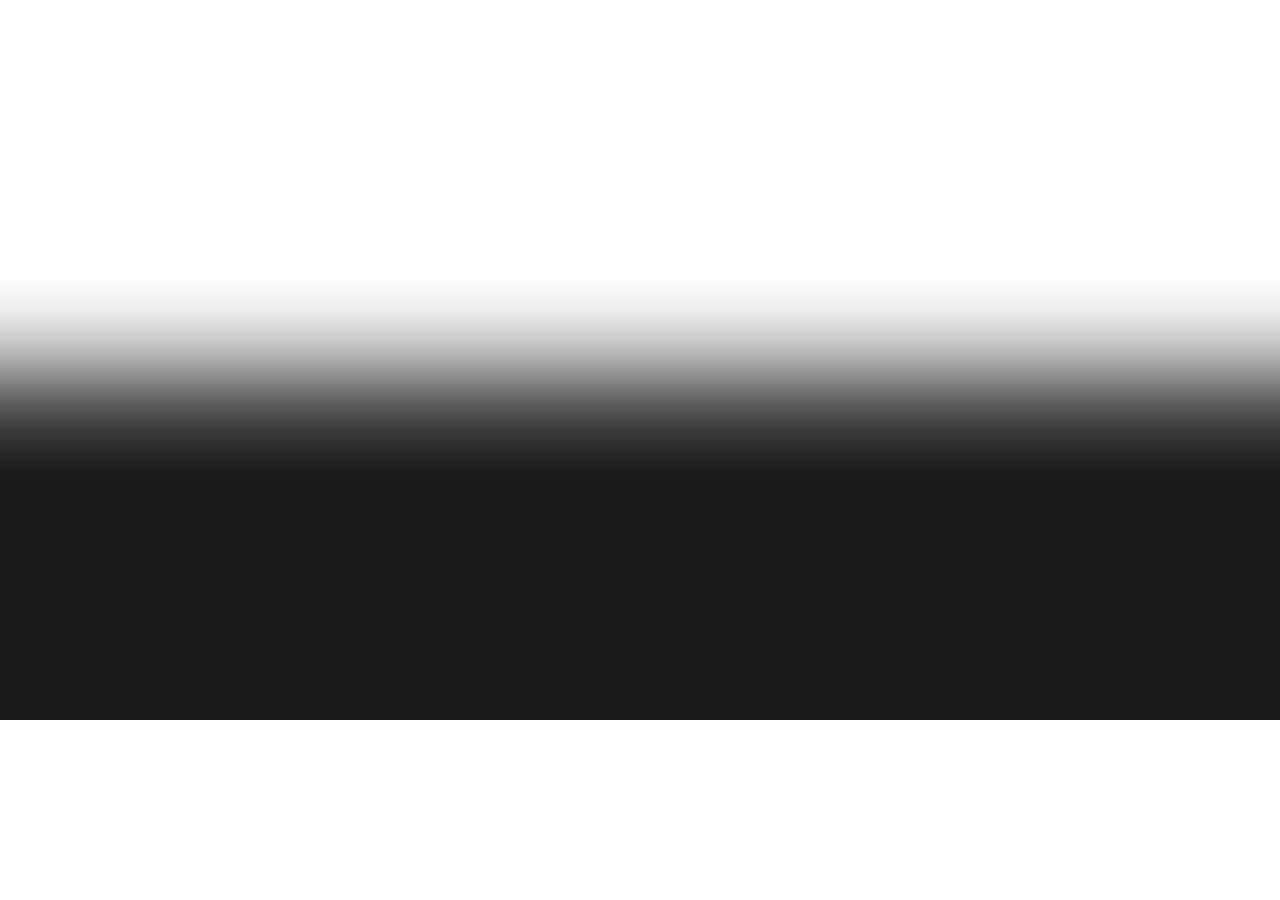
==== index.html @ cbdd8a8c "Add files via upload" ====
<html lang="en">
	<title>UVE Sample Player in lightning</title>
	<head>
		<meta charset="UTF-8" />
		<script type="text/javascript" src="index.lightning.js"></script>
	</head>
	<body style="margin: 0px;">
			<div>
				<video autoplay muted loop pip="true" style="position: absolute; left: 80; top: 460;" width="315" height="236" src="videos/SampleVideo_1280x720_5mb.mp4" />
			</div>
	</body>
</html>
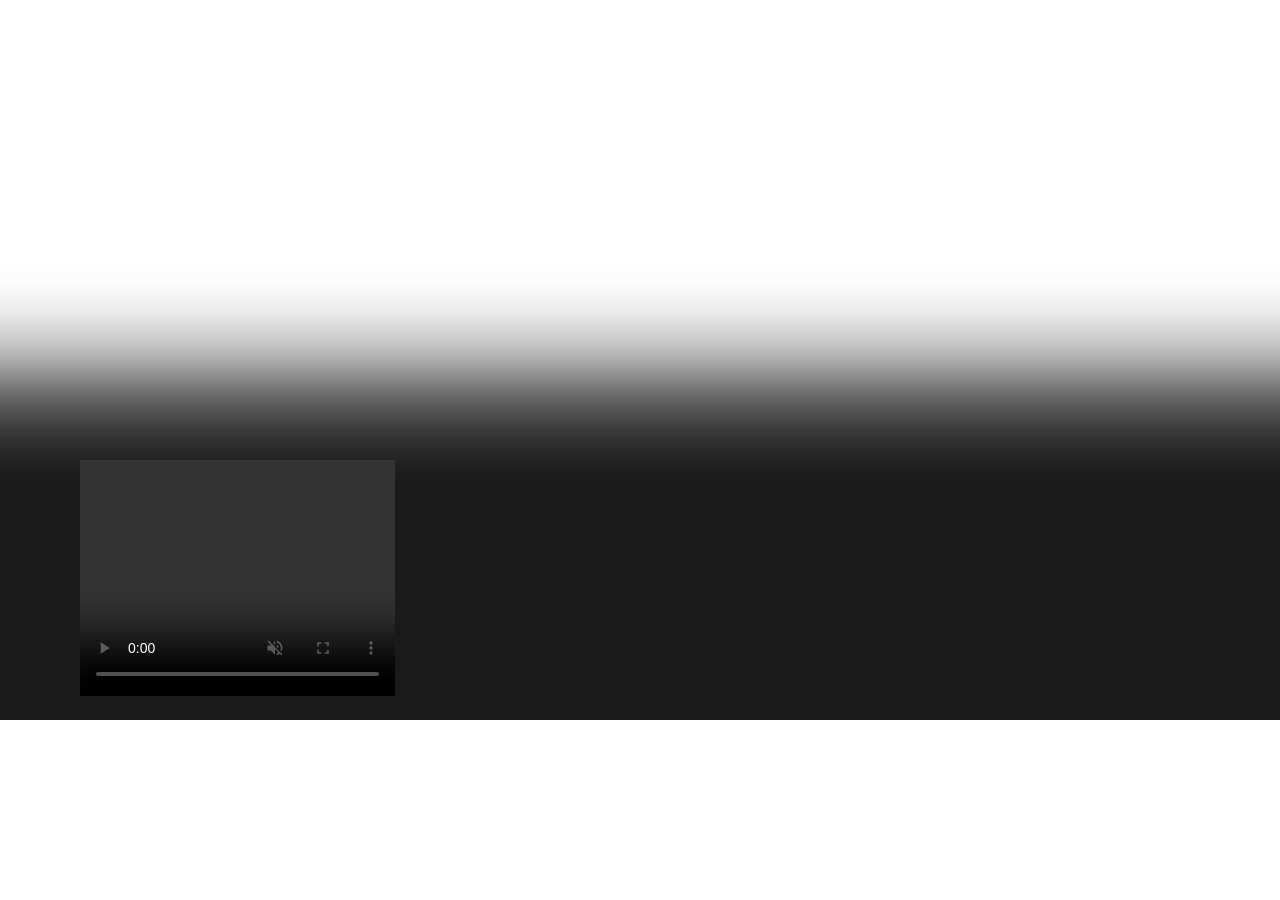
==== commit 18daa4c8: "Add files via upload" ====
--- a/index.html
+++ b/index.html
@@ -6,7 +6,8 @@
 	</head>
 	<body style="margin: 0px;">
 			<div>
-				<video autoplay muted loop pip="true" style="position: absolute; left: 80; top: 460;" width="315" height="236" src="videos/SampleVideo_1280x720_5mb.mp4" />
+				<video controls autoplay muted loop src = "http://devimages.apple.com/iphone/samples/bipbop/bipbopall.m3u8" id = "vid"  pip="true" style="position: absolute; left: 80; top: 460;" width="315" height="236">					
+				</video>
 			</div>
 	</body>
 </html>
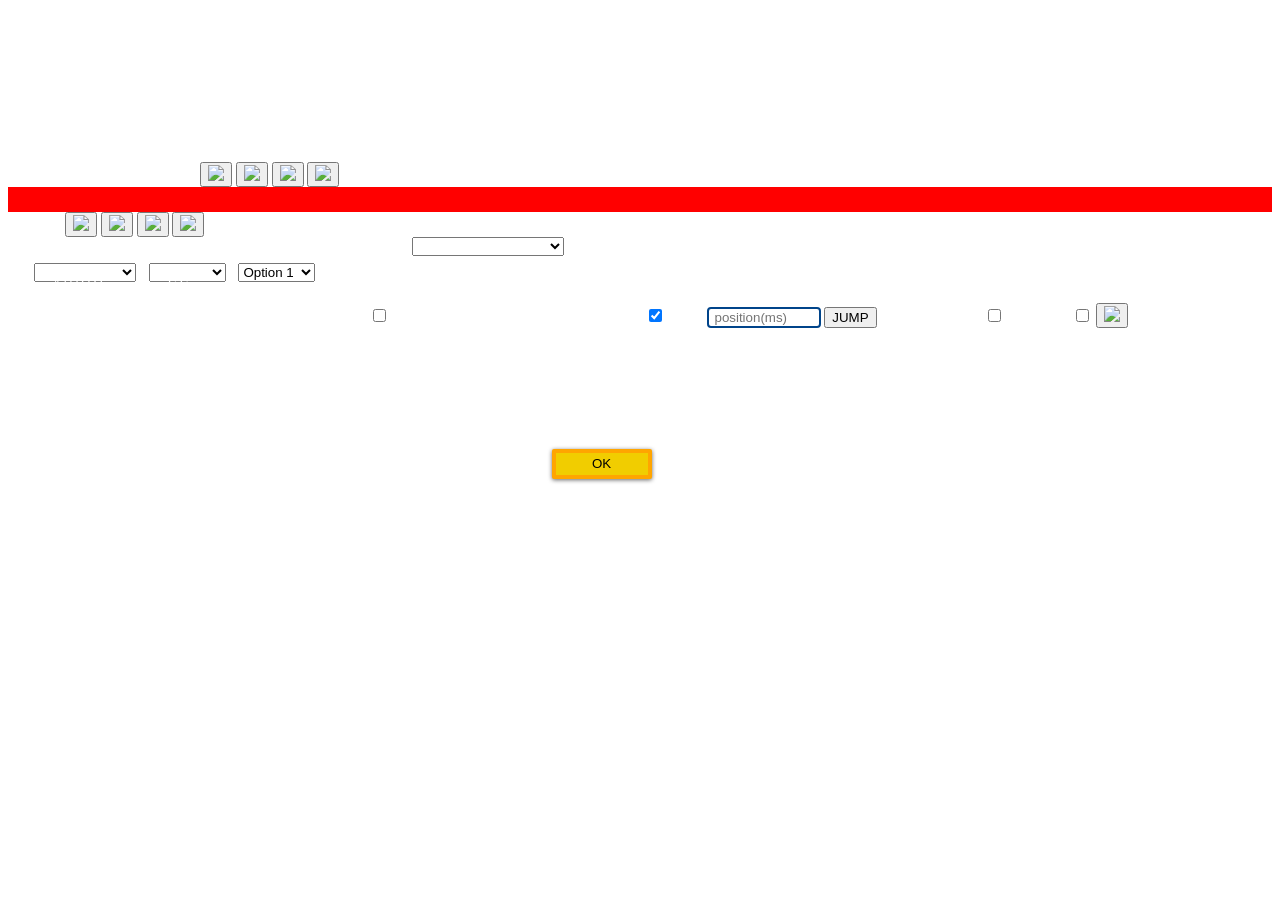
==== commit 11ab122f: "Add files via upload" ====
--- a/index.html
+++ b/index.html
@@ -1,13 +1,159 @@
+<!--
+/*
+* If not stated otherwise in this file or this component's license file the
+* following copyright and licenses apply:
+*
+* Copyright 2018 RDK Management
+*
+* Licensed under the Apache License, Version 2.0 (the "License");
+* you may not use this file except in compliance with the License.
+* You may obtain a copy of the License at
+*
+* http://www.apache.org/licenses/LICENSE-2.0
+*
+* Unless required by applicable law or agreed to in writing, software
+* distributed under the License is distributed on an "AS IS" BASIS,
+* WITHOUT WARRANTIES OR CONDITIONS OF ANY KIND, either express or implied.
+* See the License for the specific language governing permissions and
+* limitations under the License.
+*/
+-->
+<!DOCTYPE html>
 <html lang="en">
-	<title>UVE Sample Player in lightning</title>
-	<head>
-		<meta charset="UTF-8" />
-		<script type="text/javascript" src="index.lightning.js"></script>
-	</head>
-	<body style="margin: 0px;">
-			<div>
-				<video controls autoplay muted loop src = "http://devimages.apple.com/iphone/samples/bipbop/bipbopall.m3u8" id = "vid"  pip="true" style="position: absolute; left: 80; top: 460;" width="315" height="236">					
-				</video>
-			</div>
-	</body>
+
+<head>
+    <meta charset="utf-8">
+    <title>UVE Reference Player</title>
+    <link rel="stylesheet" href="UVERefPlayerStyle.css">
+    <link rel="stylesheet" href="../ReferencePlayerStyle.css">
+    <script src="UVEMediaPlayer.js"></script>
+    <script src="UVEPlayerUI.js"></script>
+    <script src="UVERefPlayer.js"></script>
+    <script src="../URLs.js"></script>
+</head>
+
+<body>
+    <div id="videoContainer"  class="container">
+        <!-- Video -->
+        <video id="dummyVideo" class="videoPlayer">
+            <source src="placeholder.mp4" type="video/ave">
+        </video>
+        <div id="controlDiv">
+          <!-- Video Controls -->
+          <div id="videoControlsDiv">
+              <button class="button" id="playOrPauseButton"><img id="playOrPauseIcon" src="../icons/play.png"></button>
+              <button class="button" id="videoToggleButton"><img id="flipIcon" src="../icons/flip.png"></button>
+              <button class="button" id="rewindButton"><img class="flipImg" src="../icons/fastForward.png"></button>
+              <button class="button" id="skipBackwardButton"><img class="flipImg" src="../icons/skipForward.png"></button>
+              <nobr id="currentDuration">00:00:00</nobr>
+              <div id="seekBarOuter">
+                  <div id="seekBar"></div>
+              </div>
+              <nobr id="totalDuration">00:00:00</nobr>
+              <button class="button" id="skipForwardButton"><img src="../icons/skipForward.png"></button>
+              <button class="button" id="fastForwardButton"><img src="../icons/fastForward.png"></button>
+              <button class="button" id="muteVideoButton"><img id="muteIcon" src="../icons/unMute.png"></button>
+              <button class="button" id="ccButton" ><img id="ccIcon" src="../icons/closedCaptioningDisabled.png"></button>
+          </div>
+        </div>
+        <div id="controlDivNext">
+          <div id="videoControlsDivNext">
+            <select id="audioTracks">
+            </select>
+             <select id="ccTracks">
+              </select>
+              <select id="ccStyles">
+                <option>Option 1</option>
+                <option>Option 2</option>
+                <option>Option 3</option>
+              </select>
+              <select id="videoURLs">
+              </select>
+              <p id="playerType">UVE PLAYER</p>
+              <span id="cacheOnly" class="cacheOnly">Cache: </span>
+              <label id="cacheOnlyButton">
+                  <input type="checkbox" id="cacheOnlyCheck" class="check-box-custom">
+              </label>
+              <span id="seekState">Seek: </span>
+              <label id="autoSeekButton">
+                  <input type="checkbox" id="seekCheck" checked>
+              </label>
+              <input type="text" id="jumpPosition" placeholder=" position(ms)">
+              <button class="button" id="jumpButton">JUMP</button>
+              <span id="logState">Diagnostics: </span>
+              <label id="autoLogButton">
+                  <input type="checkbox" id="logCheck" class="check-box-custom">
+              </label>
+              <span id="metadataState">Metadata: </span>
+              <label id="metadataButton">
+                  <input type="checkbox" id="metadataCheck" class="check-box-custom">
+              </label>
+              <label>
+                  <button class="round-button" id="homeButton"><img id="homeIcon" src="../icons/home.png"></button>
+              </label>
+              <p id="audioTitle">AUDIO</p>
+              <p id="ccTitle">CC</p>
+          </div>
+        </div>
+    </div>
+
+    <!-- The Overlay Modal -->
+    <div id="overlayModal" class="overModal">
+        <h4>
+            AAMP<nobr id="contentType"></nobr><nobr id="manifestType"></nobr><nobr id="drmType"></nobr>
+        </h4>
+        Bitrates(Mbps): <nobr id="availableBitratesList"></nobr>
+    </div>
+  
+    <!-- The URL Modal -->
+    <div id="urlModal" class="urlModal">
+        <p id="contentURL" ></p>
+    </div>
+
+    <!-- The Metadata Modal -->
+    <div id="metadataModal" class="metadataModal">
+        <ul id="metadataContent" ></ul>
+    </div>
+
+    <!-- The CC Modal -->
+    <div id="ccModal" class="ccModal">
+        <p id="ccContent"></p>
+    </div>
+
+    <!-- The Error Failed Modal -->
+    <div id="errorModal" class="errorModal">
+        <p id="errorContent"></p>
+        <p id="errorContentNext">Click OK to continue.</p>
+        <button class="okay-button" id="okButton">OK</button><br>
+    </div>
+
+    <!-- The Fast Forward Modal -->
+    <div id="ffModal" class="circle">
+      <img id="ffIMG" src="../icons/fastForward.png">
+    </div>
+    <p id="ffSpeed"></p>
+
+    <!-- Buffering Modal -->
+    <div id="buffModal" class="ccModal">
+      <p id="buffContent">Buffering...</p>
+    </div>
+
+    <!-- Ad Notifier Modal -->
+    <div id="adModal" class="adModal">
+      <p id="adContent"></p>
+    </div>
+
+    <!-- The Subtitle Modal -->
+    <div id="subtitleModal" class="subtitleModal">
+        <p id="subtitleContent" >
+            <mark id="subtitleText"></mark>
+        </p>
+    </div>
+
+    <!-- The Position Reporting Modal -->
+    <div id="positionModal" class="positionModal">
+        <p id="positionInSeconds" ></p>
+    </div>
+</body>
+
 </html>
--- a/UVERefPlayerStyle.css
+++ b/UVERefPlayerStyle.css
@@ -0,0 +1,148 @@
+/*
+* If not stated otherwise in this file or this component's license file the
+* following copyright and licenses apply:
+*
+* Copyright 2018 RDK Management
+*
+* Licensed under the Apache License, Version 2.0 (the "License");
+* you may not use this file except in compliance with the License.
+* You may obtain a copy of the License at
+*
+* http://www.apache.org/licenses/LICENSE-2.0
+*
+* Unless required by applicable law or agreed to in writing, software
+* distributed under the License is distributed on an "AS IS" BASIS,
+* WITHOUT WARRANTIES OR CONDITIONS OF ANY KIND, either express or implied.
+* See the License for the specific language governing permissions and
+* limitations under the License.
+*/
+
+body {
+    font: 15px Tahoma;
+    color: white;
+}
+
+#playOrPauseButton {
+    margin-left: 15.2%;
+}
+
+#cacheOnly {
+    margin-left: 25%;
+}
+
+#videoURLs {
+    margin-left: 32%;
+    width: 12%;
+}
+
+#audioTracks {
+    position: fixed;
+    margin-left: 2%;
+    width: 8%;
+    margin-top: 2%;
+}
+
+#ccTracks {
+    position: fixed;
+    margin-left: 11%;
+    width: 6%;
+    margin-top: 2%;
+}
+
+#ccStyles {
+    position: fixed;
+    margin-left: 18%;
+    width: 6%;
+    margin-top: 2%;
+}
+
+#logState {
+    margin-left: 2%;
+}
+
+#seekState {
+    margin-left: 17%;
+}
+
+#seekBar {
+    height: 25px;
+}
+
+#ffIMG {
+    display: block;
+    margin-left: auto;
+    margin-right: auto;
+    height: 90px;
+    width: 90px;
+    padding-top: 18%;
+}
+
+#ffSpeed {
+    position: absolute;
+    left: 50%;
+    top: 58%;
+    font-family: Arial, Helvetica, sans-serif;
+    font-size: 24px;
+    font-weight: bold;
+    color: #000;
+}
+
+input[type=text] {
+  width: 9%;
+  padding-top: 1px;
+  margin-left: 3%;
+  box-sizing: border-box;
+  border: 2px solid #00448A;
+  border-radius: 4px;
+}
+
+input[type=text]:focus {
+  background-color: orange;
+}
+
+
+#errorContent {
+    text-align: center;
+}
+
+#errorContentNext {
+    text-align: center;
+}
+
+.okay-button {
+    background-color:  rgb(241, 205, 0);
+    text-align: center;
+    display: inline-block;
+    cursor: pointer;
+    border-radius: 2px;
+    width: 100px;
+    height: 30px;
+    border: 4px solid orange;
+    box-shadow: 0 1px 4px rgba(0, 0, 0, .6);
+    margin-left: 43%;
+    margin-bottom: 5px;
+}
+
+#okButton {
+    text-align: center;
+}
+
+#audioTitle {
+    position: fixed;
+    margin-top: -4%;
+    margin-left: 3.5%;
+    font-family: Verdana, Geneva, sans-serif;
+    letter-spacing: 3px;
+    font-size: 12px;
+    z-index: 50;
+}
+
+#ccTitle {
+    position: fixed;
+    margin-top: -4%;
+    margin-left: 12.5%;
+    font-family: Verdana, Geneva, sans-serif;
+    letter-spacing: 3px;
+    font-size: 12px;
+    z-index: 50;
+}
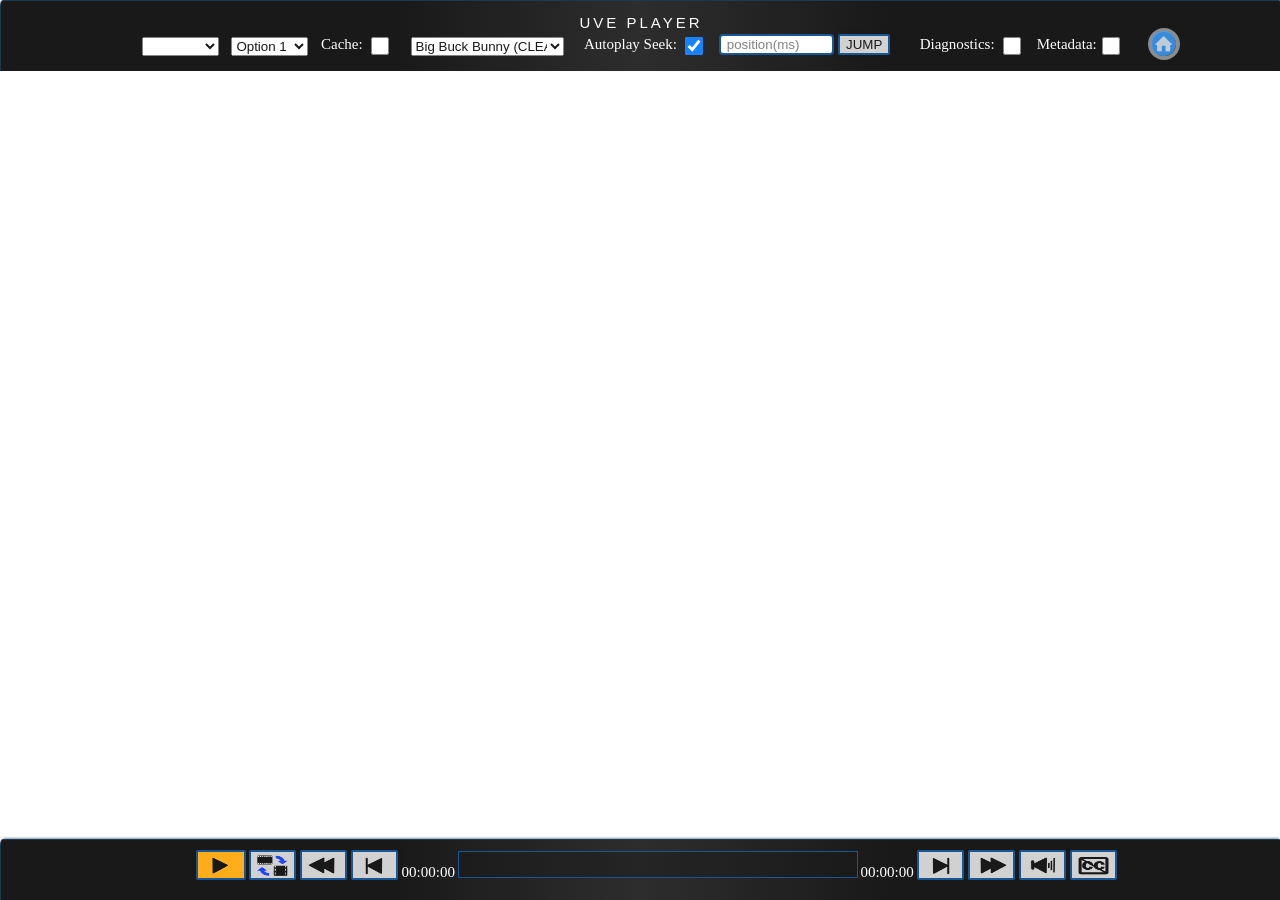
==== commit a5f3d424: "Add files via upload" ====
--- a/index.html
+++ b/index.html
@@ -1,159 +1,155 @@
-<!--
-/*
-* If not stated otherwise in this file or this component's license file the
-* following copyright and licenses apply:
-*
-* Copyright 2018 RDK Management
-*
-* Licensed under the Apache License, Version 2.0 (the "License");
-* you may not use this file except in compliance with the License.
-* You may obtain a copy of the License at
-*
-* http://www.apache.org/licenses/LICENSE-2.0
-*
-* Unless required by applicable law or agreed to in writing, software
-* distributed under the License is distributed on an "AS IS" BASIS,
-* WITHOUT WARRANTIES OR CONDITIONS OF ANY KIND, either express or implied.
-* See the License for the specific language governing permissions and
-* limitations under the License.
-*/
--->
-<!DOCTYPE html>
-<html lang="en">
-
-<head>
-    <meta charset="utf-8">
-    <title>UVE Reference Player</title>
-    <link rel="stylesheet" href="UVERefPlayerStyle.css">
-    <link rel="stylesheet" href="../ReferencePlayerStyle.css">
-    <script src="UVEMediaPlayer.js"></script>
-    <script src="UVEPlayerUI.js"></script>
-    <script src="UVERefPlayer.js"></script>
-    <script src="../URLs.js"></script>
-</head>
-
-<body>
-    <div id="videoContainer"  class="container">
-        <!-- Video -->
-        <video id="dummyVideo" class="videoPlayer">
-            <source src="placeholder.mp4" type="video/ave">
-        </video>
-        <div id="controlDiv">
-          <!-- Video Controls -->
-          <div id="videoControlsDiv">
-              <button class="button" id="playOrPauseButton"><img id="playOrPauseIcon" src="../icons/play.png"></button>
-              <button class="button" id="videoToggleButton"><img id="flipIcon" src="../icons/flip.png"></button>
-              <button class="button" id="rewindButton"><img class="flipImg" src="../icons/fastForward.png"></button>
-              <button class="button" id="skipBackwardButton"><img class="flipImg" src="../icons/skipForward.png"></button>
-              <nobr id="currentDuration">00:00:00</nobr>
-              <div id="seekBarOuter">
-                  <div id="seekBar"></div>
-              </div>
-              <nobr id="totalDuration">00:00:00</nobr>
-              <button class="button" id="skipForwardButton"><img src="../icons/skipForward.png"></button>
-              <button class="button" id="fastForwardButton"><img src="../icons/fastForward.png"></button>
-              <button class="button" id="muteVideoButton"><img id="muteIcon" src="../icons/unMute.png"></button>
-              <button class="button" id="ccButton" ><img id="ccIcon" src="../icons/closedCaptioningDisabled.png"></button>
-          </div>
-        </div>
-        <div id="controlDivNext">
-          <div id="videoControlsDivNext">
-            <select id="audioTracks">
-            </select>
-             <select id="ccTracks">
-              </select>
-              <select id="ccStyles">
-                <option>Option 1</option>
-                <option>Option 2</option>
-                <option>Option 3</option>
-              </select>
-              <select id="videoURLs">
-              </select>
-              <p id="playerType">UVE PLAYER</p>
-              <span id="cacheOnly" class="cacheOnly">Cache: </span>
-              <label id="cacheOnlyButton">
-                  <input type="checkbox" id="cacheOnlyCheck" class="check-box-custom">
-              </label>
-              <span id="seekState">Seek: </span>
-              <label id="autoSeekButton">
-                  <input type="checkbox" id="seekCheck" checked>
-              </label>
-              <input type="text" id="jumpPosition" placeholder=" position(ms)">
-              <button class="button" id="jumpButton">JUMP</button>
-              <span id="logState">Diagnostics: </span>
-              <label id="autoLogButton">
-                  <input type="checkbox" id="logCheck" class="check-box-custom">
-              </label>
-              <span id="metadataState">Metadata: </span>
-              <label id="metadataButton">
-                  <input type="checkbox" id="metadataCheck" class="check-box-custom">
-              </label>
-              <label>
-                  <button class="round-button" id="homeButton"><img id="homeIcon" src="../icons/home.png"></button>
-              </label>
-              <p id="audioTitle">AUDIO</p>
-              <p id="ccTitle">CC</p>
-          </div>
-        </div>
-    </div>
-
-    <!-- The Overlay Modal -->
-    <div id="overlayModal" class="overModal">
-        <h4>
-            AAMP<nobr id="contentType"></nobr><nobr id="manifestType"></nobr><nobr id="drmType"></nobr>
-        </h4>
-        Bitrates(Mbps): <nobr id="availableBitratesList"></nobr>
-    </div>
-  
-    <!-- The URL Modal -->
-    <div id="urlModal" class="urlModal">
-        <p id="contentURL" ></p>
-    </div>
-
-    <!-- The Metadata Modal -->
-    <div id="metadataModal" class="metadataModal">
-        <ul id="metadataContent" ></ul>
-    </div>
-
-    <!-- The CC Modal -->
-    <div id="ccModal" class="ccModal">
-        <p id="ccContent"></p>
-    </div>
-
-    <!-- The Error Failed Modal -->
-    <div id="errorModal" class="errorModal">
-        <p id="errorContent"></p>
-        <p id="errorContentNext">Click OK to continue.</p>
-        <button class="okay-button" id="okButton">OK</button><br>
-    </div>
-
-    <!-- The Fast Forward Modal -->
-    <div id="ffModal" class="circle">
-      <img id="ffIMG" src="../icons/fastForward.png">
-    </div>
-    <p id="ffSpeed"></p>
-
-    <!-- Buffering Modal -->
-    <div id="buffModal" class="ccModal">
-      <p id="buffContent">Buffering...</p>
-    </div>
-
-    <!-- Ad Notifier Modal -->
-    <div id="adModal" class="adModal">
-      <p id="adContent"></p>
-    </div>
-
-    <!-- The Subtitle Modal -->
-    <div id="subtitleModal" class="subtitleModal">
-        <p id="subtitleContent" >
-            <mark id="subtitleText"></mark>
-        </p>
-    </div>
-
-    <!-- The Position Reporting Modal -->
-    <div id="positionModal" class="positionModal">
-        <p id="positionInSeconds" ></p>
-    </div>
-</body>
-
-</html>
+<!--
+/*
+* If not stated otherwise in this file or this component's license file the
+* following copyright and licenses apply:
+*
+* Copyright 2018 RDK Management
+*
+* Licensed under the Apache License, Version 2.0 (the "License");
+* you may not use this file except in compliance with the License.
+* You may obtain a copy of the License at
+*
+* http://www.apache.org/licenses/LICENSE-2.0
+*
+* Unless required by applicable law or agreed to in writing, software
+* distributed under the License is distributed on an "AS IS" BASIS,
+* WITHOUT WARRANTIES OR CONDITIONS OF ANY KIND, either express or implied.
+* See the License for the specific language governing permissions and
+* limitations under the License.
+*/
+-->
+<!DOCTYPE html>
+<html lang="en">
+
+<head>
+    <meta charset="utf-8">
+    <title>UVE Reference Player</title>
+    <link rel="stylesheet" href="UVERefPlayerStyle.css">
+    <link rel="stylesheet" href="../ReferencePlayerStyle.css">
+    <script src="UVEMediaPlayer.js"></script>
+    <script src="UVEPlayerUI.js"></script>
+    <script src="UVERefPlayer.js"></script>
+    <script src="../URLs.js"></script>
+</head>
+
+<body>
+    <div id="videoContainer"  class="container">
+        <!-- Video -->
+        <video id="dummyVideo" class="videoPlayer">
+            <source src="placeholder.mp4" type="video/ave">
+        </video>
+        <div id="controlDiv">
+          <!-- Video Controls -->
+          <div id="videoControlsDiv">
+              <button class="button" id="playOrPauseButton"><img id="playOrPauseIcon" src="icons/play.png"></button>
+              <button class="button" id="videoToggleButton"><img id="flipIcon" src="icons/flip.png"></button>
+              <button class="button" id="rewindButton"><img class="flipImg" src="icons/fastForward.png"></button>
+              <button class="button" id="skipBackwardButton"><img class="flipImg" src="icons/skipForward.png"></button>
+              <nobr id="currentDuration">00:00:00</nobr>
+              <div id="seekBarOuter">
+                  <div id="seekBar"></div>
+              </div>
+              <nobr id="totalDuration">00:00:00</nobr>
+              <button class="button" id="skipForwardButton"><img src="icons/skipForward.png"></button>
+              <button class="button" id="fastForwardButton"><img src="icons/fastForward.png"></button>
+              <button class="button" id="muteVideoButton"><img id="muteIcon" src="icons/unMute.png"></button>
+              <button class="button" id="ccButton" ><img id="ccIcon" src="icons/closedCaptioningDisabled.png"></button>
+          </div>
+        </div>
+        <div id="controlDivNext">
+          <div id="videoControlsDivNext">
+             <select id="ccTracks">
+              </select>
+              <select id="ccStyles">
+                <option>Option 1</option>
+                <option>Option 2</option>
+                <option>Option 3</option>
+              </select>
+              <select id="videoURLs">
+              </select>
+              <p id="playerType">UVE PLAYER</p>
+              <span id="cacheOnly" class="cacheOnly">Cache: </span>
+              <label id="cacheOnlyButton">
+                  <input type="checkbox" id="cacheOnlyCheck" class="check-box-custom">
+              </label>
+              <span id="seekState">Autoplay Seek: </span>
+              <label id="autoSeekButton">
+                  <input type="checkbox" id="seekCheck" checked>
+              </label>
+              <input type="text" id="jumpPosition" placeholder=" position(ms)">
+              <button class="button" id="jumpButton">JUMP</button>
+              <span id="logState">Diagnostics: </span>
+              <label id="autoLogButton">
+                  <input type="checkbox" id="logCheck" class="check-box-custom">
+              </label>
+              <span id="metadataState">Metadata: </span>
+              <label id="metadataButton">
+                  <input type="checkbox" id="metadataCheck" class="check-box-custom">
+              </label>
+              <label>
+                  <button class="round-button" id="homeButton"><img id="homeIcon" src="icons/home.png"></button>
+              </label>
+          </div>
+        </div>
+    </div>
+
+    <!-- The Overlay Modal -->
+    <div id="overlayModal" class="overModal">
+        <h4>
+            AAMP<nobr id="contentType"></nobr><nobr id="manifestType"></nobr><nobr id="drmType"></nobr>
+        </h4>
+        Bitrates(Mbps): <nobr id="availableBitratesList"></nobr>
+    </div>
+  
+    <!-- The URL Modal -->
+    <div id="urlModal" class="urlModal">
+        <p id="contentURL" ></p>
+    </div>
+
+    <!-- The Metadata Modal -->
+    <div id="metadataModal" class="metadataModal">
+        <ul id="metadataContent" ></ul>
+    </div>
+
+    <!-- The CC Modal -->
+    <div id="ccModal" class="ccModal">
+        <p id="ccContent"></p>
+    </div>
+
+    <!-- The Error Failed Modal -->
+    <div id="errorModal" class="errorModal">
+        <p id="errorContent"></p>
+        <p id="errorContentNext">Click OK to continue.</p>
+        <button class="okay-button" id="okButton">OK</button><br>
+    </div>
+
+    <!-- The Fast Forward Modal -->
+    <div id="ffModal" class="circle">
+      <img id="ffIMG" src="icons/fastForward.png">
+    </div>
+    <p id="ffSpeed"></p>
+
+    <!-- Buffering Modal -->
+    <div id="buffModal" class="ccModal">
+      <p id="buffContent">Buffering...</p>
+    </div>
+
+    <!-- Ad Notifier Modal -->
+    <div id="adModal" class="adModal">
+      <p id="adContent"></p>
+    </div>
+
+    <!-- The Subtitle Modal -->
+    <div id="subtitleModal" class="subtitleModal">
+        <p id="subtitleContent" >
+            <mark id="subtitleText"></mark>
+        </p>
+    </div>
+
+    <!-- The Position Reporting Modal -->
+    <div id="positionModal" class="positionModal">
+        <p id="positionInSeconds" ></p>
+    </div>
+</body>
+
+</html>
--- a/ReferencePlayerStyle.css
+++ b/ReferencePlayerStyle.css
@@ -0,0 +1,552 @@
+/*
+* If not stated otherwise in this file or this component's license file the
+* following copyright and licenses apply:
+*
+* Copyright 2018 RDK Management
+*
+* Licensed under the Apache License, Version 2.0 (the "License");
+* you may not use this file except in compliance with the License.
+* You may obtain a copy of the License at
+*
+* http://www.apache.org/licenses/LICENSE-2.0
+*
+* Unless required by applicable law or agreed to in writing, software
+* distributed under the License is distributed on an "AS IS" BASIS,
+* WITHOUT WARRANTIES OR CONDITIONS OF ANY KIND, either express or implied.
+* See the License for the specific language governing permissions and
+* limitations under the License.
+*/
+
+body{
+    margin:0;
+    background-image: linear-gradient(to right, #20E2D7 , #F9FEA5);
+}
+
+.header {
+  margin:0;
+  padding: 1px;
+  height: 3%;
+  background: #031F2B;
+  color: white;
+  font-family: Verdana, Geneva, sans-serif;
+  text-align: center;
+}
+
+.content {
+  height: 15%;
+  width: 100%;
+  margin: 0;
+  margin-top: -15px;
+  background: white;
+  color: black;
+  padding-top: 2px;
+  box-shadow:0 1px 5px rgba(0, 0, 0, 0.3), 0 0 36px rgba(0, 0, 0, 0.1) inset;
+  -webkit-box-shadow:0 1px 5px rgba(0, 0, 0, 0.3), 0 0 36px rgba(0, 0, 0, 0.1) inset;
+  font-family: Verdana, Geneva, sans-serif;
+  font-size: 15px;
+  text-align: center;
+}
+
+.boxes {
+    margin-top: 6%;
+    width: 100%;
+    display: block;
+}
+
+.inner-box {
+    position: absolute;
+    display: inline-block;
+    background-color: white;
+    height: 280px;
+    width: 16%;
+    text-align: justify;
+    text-justify: inter-word;
+    font-family: Verdana, Geneva, sans-serif;
+    padding: 20px;
+    box-shadow:0 1px 5px rgba(0, 0, 0, 0.3), 0 0 37px rgba(0, 0, 0, 0.1) inset;
+    -webkit-box-shadow:0 1px 5px rgba(0, 0, 0, 0.3), 0 0 37px rgba(0, 0, 0, 0.1) inset;
+}
+
+#firstBox {
+    margin-left: 10%;
+}
+
+#secondBox {
+    margin-left: 40%;
+}
+
+#thirdBox {
+    margin-left: 70%;
+}
+
+h3 {
+    text-align: center;
+}
+
+.icon-logo {
+    height: 100px;
+    width: 100px;
+    padding-left: 28%;
+    margin-bottom: -12%;
+}
+
+.icon-text {
+    color: darkred;
+    text-align: center;
+    font: 14px  Arial, Helvetica, sans-serif;
+}
+
+.container {
+    width: 100%;
+    height: 100%;
+    position: absolute;
+    padding: 0;
+    margin: 0;
+    left: 0px;
+    top: 0px;
+    z-index: -1000;
+    overflow: hidden;
+}
+
+.videoPlayer {
+    height: 100%;
+    width: 100%;
+    position: absolute;
+    bottom: 0;
+    left: 0;
+}
+
+/* Style the buttons */
+.button {
+    background-color:  rgba(255,255,255,0.8); 
+    text-align: center;
+    display: inline-block;
+    cursor: pointer;
+    border-radius: 2px;
+    border: 2px solid #00448A;
+    box-shadow: 0 1px 4px rgba(0, 0, 0, .6);
+    transition: background-color 0s;
+}
+
+#controlDiv {
+    transition: all 0s linear;
+}
+
+#controlDivNext {
+    transition: all 0s linear;
+}
+
+#videoControlsDiv {
+    height:60px;
+    opacity: 0;
+    position: fixed;
+    bottom: 0;
+    width:100%;
+    -webkit-transition: opacity 0s;
+    transition: opacity 0s;
+    background-image: linear-gradient(left, #000000 30%,#171717 50%, #000000 70%);
+    background-image: -webkit-linear-gradient(left, #000000 30%,#171717 50%, #000000 70%);
+    border-top: 1px solid #00253D;
+    border-right: 1px solid #00253D;
+    border-left: 1px solid #00253D;
+    box-shadow: 0 -3px 3px -3px #002C4A, 3px 0px 3px -3px #002C4A, -3px 0px 3px -3px #002C4A;
+    border-radius: 3px 3px 0px 0px / 6px 6px 0px 0px;
+}
+
+#videoControlsDivNext {
+    padding-top: 10px;
+    height:60px;
+    opacity: 0;
+    position: fixed;
+    top: 0;
+    width:100%;
+    -webkit-transition: opacity 0s;
+    transition: opacity 0s;
+    background-image: linear-gradient(left, #000000 30%,#171717 50%, #000000 70%);
+    background-image: -webkit-linear-gradient(left, #000000 30%,#171717 50%, #000000 70%);
+    border-top: 1px solid #00253D;
+    border-right: 1px solid #00253D;
+    border-left: 1px solid #00253D;
+    box-shadow: 0 -3px 3px -3px #002C4A, 3px 0px 3px -3px #002C4A, -3px 0px 3px -3px #002C4A;
+    border-radius: 3px 3px 0px 0px / 6px 6px 0px 0px;
+}
+
+#videoContainer #videoControlsDiv {
+    opacity: .9;
+}
+
+#videoContainer #videoControlsDivNext {
+    opacity: .9;
+}
+
+img {
+    display: block;
+    height: 21px;  
+    width: 31px;
+}
+
+.flipImg {
+    -webkit-transform: scaleX(-1);
+    transform: scaleX(-1);
+}
+
+#videoURLs {
+    position: fixed;
+    font-family: Arial, Helvetica, sans-serif;
+    margin-top: 2%;
+}
+
+#videoToggleButton {
+    height: 30px;
+}
+
+#rewindButton {
+    height: 30px;
+}
+
+#skipBackwardButton {
+    height: 30px;
+}
+
+#muteVideoButton {
+    height: 30px;
+}
+
+#skipForwardButton {
+    height: 30px;
+}
+
+#fastForwardButton {
+    height: 30px;
+}
+
+#ccButton {
+    height: 30px;
+}
+
+#playOrPauseButton {
+    background-color:#ccc;
+    margin-top: 10px;
+    height: 30px;
+    width: 50px;
+}
+
+#playOrPauseButton.focus {
+    background-color: orange;
+}
+
+#seekBar {
+    width: 397px;
+    text-align:center;
+}
+
+#seekBarOuter {
+    display: inline-block;
+    width: 398px;
+    height: 25px;
+    background-color: rgba(0,0,0,0.4);
+    outline: thin solid #00448A;
+}
+
+.focus {
+    background:orange;
+}
+
+.overModal {
+    display: none; 
+    overflow-wrap: break-word;
+    word-wrap: break-word;
+    position: absolute;
+    background-color: rgba(0,0,0,0.5);
+    border: 1.2px solid #2B364F;
+    box-shadow: 0 4px 8px 0 rgba(0,0,0,0.2),0 6px 20px 0 rgba(0,0,0,0.19);
+    -webkit-animation-name: flydown;
+    -webkit-animation-duration: 0.21s;
+    animation-name: flydown;
+    animation-duration: 0.21s;
+    width: auto;
+    height: 10%;
+    top: 22%;
+    left: 5%;
+    padding: 0px 15px 15px 15px;
+    font: 13px arial, sans-serif;
+}
+
+.urlModal {
+    display: none; 
+    overflow-wrap: break-word;
+    word-wrap: break-word;
+    position: absolute;
+    background-color: rgba(0,0,0,0.5);
+    border: 1.2px solid #2B364F;
+    box-shadow: 0 4px 8px 0 rgba(0,0,0,0.2),0 6px 20px 0 rgba(0,0,0,0.19);
+    -webkit-animation-name: flydown;
+    -webkit-animation-duration: 0.21s;
+    animation-name: flydown;
+    animation-duration: 0.21s;
+    width: 90%;
+    height: 7%;
+    top: 12%;
+    left: 0;
+    right: 0;
+    margin: 0 auto;
+    font: 13px arial, sans-serif;
+}
+
+.metadataModal {
+    display: none; 
+    overflow-wrap: break-word;
+    word-wrap: break-word;
+    position: absolute;
+    background-color: rgba(0,0,0,0.5);
+    border: 1.2px solid #2B364F;
+    box-shadow: 0 4px 8px 0 rgba(0,0,0,0.2),0 6px 20px 0 rgba(0,0,0,0.19);
+    -webkit-animation-name: flydown;
+    -webkit-animation-duration: 0.21s;
+    animation-name: flydown;
+    animation-duration: 0.21s;
+    width: 43%;
+    top: 36%;
+    left: 1%;
+    font: 13px arial, sans-serif;
+    padding: 3px;
+}
+
+#contentURL {
+    text-align: center;
+}
+
+.ccModal {
+    display: none; 
+    position: absolute;
+    background-color: rgba(0,0,0,0.5);
+    border: 1.2px solid lightgrey;
+    box-shadow: 0 4px 8px 0 rgba(0,0,0,0.2),0 6px 20px 0 rgba(0,0,0,0.19);
+    -webkit-animation-name: flydown;
+    -webkit-animation-duration: 0.10s;
+    animation-name: flydown;
+    animation-duration: 0.10s;
+    width: 11%;
+    top: 40%;
+    left: 0;
+    right: 0;
+    margin: 0 auto;
+    font: 20px arial, sans-serif;
+}
+
+.adModal {
+    display: none; 
+    position: absolute;
+    background-color: rgba(0,0,0,0.5);
+    border: 1.2px solid lightgrey;
+    box-shadow: 0 4px 8px 0 rgba(0,0,0,0.2),0 6px 20px 0 rgba(0,0,0,0.19);
+    -webkit-animation-name: flydown;
+    -webkit-animation-duration: 0.10s;
+    animation-name: flydown;
+    animation-duration: 0.10s;
+    width: 20%;
+    top: 50%;
+    left: 0;
+    right: 0;
+    margin: 0 auto;
+    font: 20px arial, sans-serif;
+}
+
+#ccContent {
+    text-align: center;
+    color: white;
+}
+
+#buffContent {
+    text-align: center;
+    color: white;
+    font: 20px  Arial, Helvetica, sans-serif;
+}
+
+#adContent {
+    text-align: center;
+    color: white;
+    font: 18px  Arial, Helvetica, sans-serif;
+}
+
+.errorModal {
+    display: none;
+    position: absolute;
+    background-color: rgba(0,0,0,0.5);
+    border: 1.2px solid lightgrey;
+    box-shadow: 0 4px 8px 0 rgba(0,0,0,0.2),0 6px 20px 0 rgba(0,0,0,0.19);
+    -webkit-animation-name: flydown;
+    -webkit-animation-duration: 0.10s;
+    animation-name: flydown;
+    animation-duration: 0.10s;
+    padding: 5px;
+    width: 50%;
+    top: 30%;
+    left: 0;
+    right: 0;
+    margin: 0 auto;
+    font: 20px arial, sans-serif;
+}
+
+#positionInSeconds {
+    text-align: center;
+    color: white;
+}
+
+.positionModal {
+    display: none; 
+    position: absolute;
+    background-color: rgba(0,0,0,0.5);
+    border: 1.2px solid lightgrey;
+    box-shadow: 0 4px 8px 0 rgba(0,0,0,0.2),0 6px 20px 0 rgba(0,0,0,0.19);
+    -webkit-animation-name: flydown;
+    -webkit-animation-duration: 0.10s;
+    animation-name: flydown;
+    animation-duration: 0.10s;
+    width: 11%;
+    bottom: 10%;
+    left: 0;
+    right: 0;
+    margin: 0 auto;
+    font: 20px arial, sans-serif;
+}
+
+.subtitleModal {
+    overflow-wrap: break-word;
+    word-wrap: break-word;
+    position: absolute;
+    bottom: 10%;
+    width: 100%;
+    line-height: 17px;
+    font-family: Arial, Helvetica, sans-serif;
+    font-size: 30px;
+}
+
+#subtitleContent {
+    text-align: center;
+    -webkit-text-stroke: 0.3px black;
+}
+
+#subtitleText {
+    background-color: black;
+    color: white;
+}
+
+@-webkit-keyframes flydown {
+    from {top:-211px; opacity:0.1} 
+    to {top:0; opacity:1}
+}
+
+@keyframes flydown {
+    from {top:-211px; opacity:0.1}
+    to {top:0; opacity:1}
+}
+
+@-webkit-keyframes animatebottom {
+   from {bottom:-211px; opacity:0.1} 
+    to {bottom:0; opacity:1}
+}
+
+@keyframes animatebottom {
+     from {bottom:-211px; opacity:0.1} 
+    to {bottom:0; opacity:1}
+}
+
+#homeButton {
+ position: fixed;
+ margin-left: 4%;
+ margin-top: -0.5%;
+}
+
+#homeIcon {
+    position: fixed;
+    width: 25px;
+    height: 25px;
+    margin-left: -7px;
+    margin-top: -12.5px;
+}
+
+
+#homeButton.focus {
+    border: 4px solid orange; 
+}
+
+.round-button {
+    width: 32px;
+    height: 32px;
+    border: 4px solid grey;
+    border-radius: 50%;
+    background: black;
+}
+
+.round-button.focus {
+    border: 2px solid orange;
+}
+
+.round-button img{
+    width: 32px;
+    height: 32px;
+    margin-left: -10px;
+    margin-top: -4px;
+}
+
+option { 
+    background-color: #72daef;
+}
+
+#playerType {
+    margin: 3px;
+    text-align: center;
+    font-family: Verdana, Geneva, sans-serif;
+    letter-spacing: 3px;
+    font-size: 15px;
+}
+
+#autoLogButton {
+    position: absolute;
+    width: 25px;
+    height: 25px;
+    margin-left: 1px;
+}
+
+#autoSeekButton {
+    position: absolute;
+    width: 25px;
+    height: 25px;
+}
+
+#seekCheck{
+    padding: 5px;
+    width: 18px;
+    height: 18px;
+}
+
+#logCheck{
+    padding: 5px;
+    width: 18px;
+    height: 18px;
+}
+
+#metadataState {
+    margin-left: 3%;
+}
+
+#cacheOnlyButton {
+    position: absolute;
+    width: 25px;
+    height: 25px;
+    margin-left: 1px;
+}
+
+#metadataButton {
+    position: absolute;
+    width: 25px;
+    height: 25px;
+    margin-left: 1px;
+}
+
+.check-box-custom {
+    padding: 5px;
+    width: 18px;
+    height: 18px;
+}
